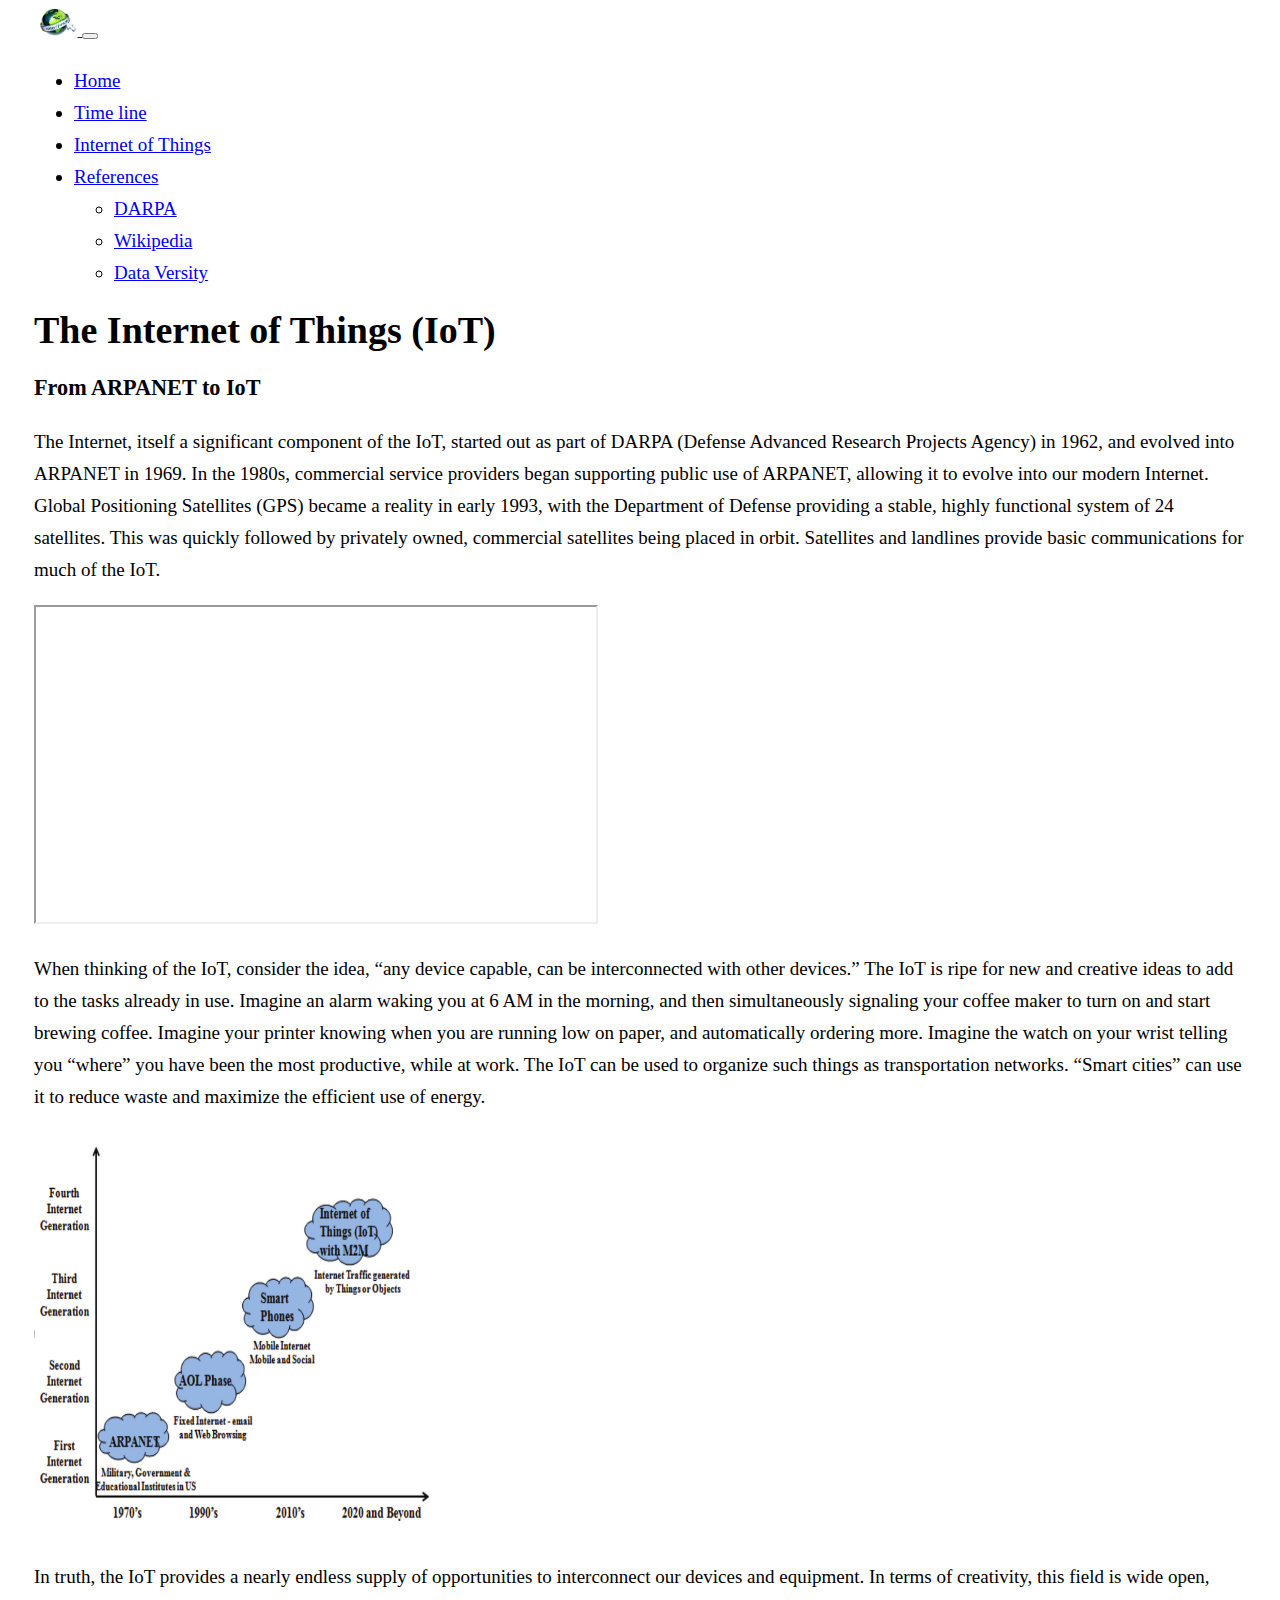
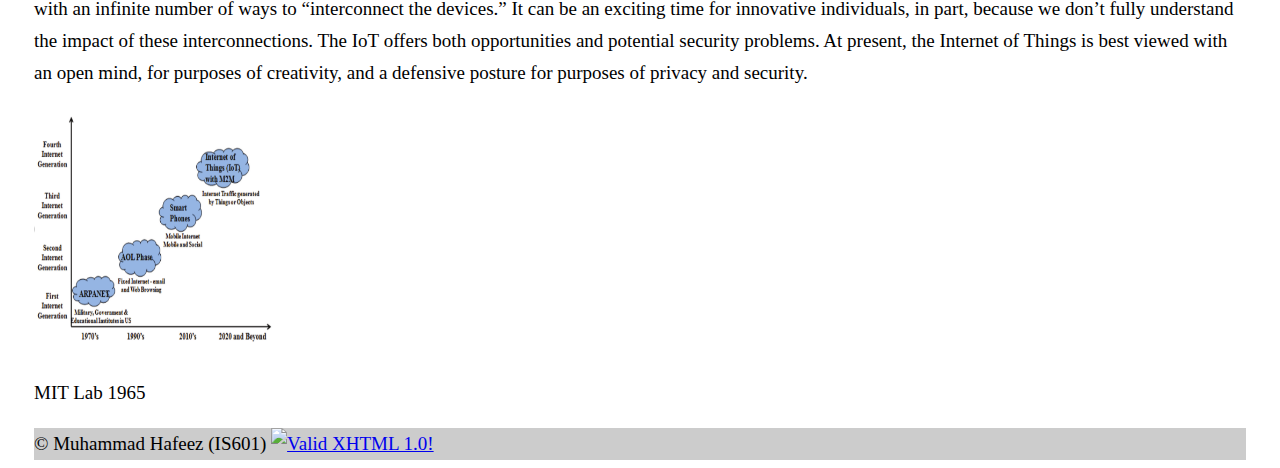
==== public_html/iot.html @ 94126bee "Add W3C Validator and readme" ====
<!doctype html>
<html lang="en">
<head>

    <!-- Required meta tags -->
    <meta charset="utf-8">
    <link rel="stylesheet" href="css/style.css">
    <meta name="viewport" content="width=device-width, initial-scale=1">

    <!-- Bootstrap CSS -->
    <link href="https://cdn.jsdelivr.net/npm/bootstrap@5.1.3/dist/css/bootstrap.min.css" rel="stylesheet"
          integrity="sha384-1BmE4kWBq78iYhFldvKuhfTAU6auU8tT94WrHftjDbrCEXSU1oBoqyl2QvZ6jIW3" crossorigin="anonymous">

    <title>The Internet of Things</title>
</head>
<body>
<div class="container">
    <div class="grw-font">
        <div class="row">
            <div class="col">

                <nav class="navbar navbar-expand-lg navbar-light bg-light">
                    <div class="container-fluid">
                        <a href="#" class="navbar-brand">
                            <img src="../public_html/images/logo.png" height="28" alt="Internet History">
                        </a>
                        <button class="navbar-toggler" type="button" data-bs-toggle="collapse"
                                data-bs-target="#navbarNavDropdown" aria-controls="navbarNavDropdown"
                                aria-expanded="false"
                                aria-label="Toggle navigation">
                            <span class="navbar-toggler-icon"></span>
                        </button>
                        <div class="collapse navbar-collapse" id="navbarNavDropdown">
                            <ul class="navbar-nav">

                                <li class="nav-item">
                                    <a class="nav-link" href="index.html">Home</a>
                                </li>
                                <li class="nav-item">
                                    <a class="nav-link" href="timeline.html">Time line</a>
                                </li>
                                <li class="nav-item">
                                    <a class="nav-link" href="iot.html">Internet of Things</a>
                                </li>
                                <li class="nav-item dropdown">
                                    <a class="nav-link dropdown-toggle" href="#" id="navbarDropdownMenuLink"
                                       role="button"
                                       data-bs-toggle="dropdown" aria-expanded="false">
                                        References
                                    </a>
                                    <ul class="dropdown-menu" aria-labelledby="navbarDropdownMenuLink">
                                        <li><a class="dropdown-item"
                                               href="https://www.darpa.mil/about-us/timeline/arpanet">DARPA</a></li>
                                        <li><a class="dropdown-item"
                                               href="https://en.wikipedia.org/wiki/History_of_the_Internet">Wikipedia</a>
                                        </li>
                                        <li><a class="dropdown-item"
                                               href="https://www.dataversity.net/brief-history-internet-things/#">Data
                                            Versity</a></li>
                                    </ul>
                                </li>
                            </ul>
                        </div>
                    </div>
                </nav>
            </div>
        </div>
        <div
                class="bg-image p-2 text-center shadow-1-strong rounded mb-2"
        >
            <h1 class="mb-3 h2">The Internet of Things (IoT)</h1>

        </div>
        <h3>From ARPANET to IoT</h3>

        <div class="row">
            <div class="col-9">
                <p>
                    The Internet, itself a significant component of the IoT, started out as part of DARPA (Defense
                    Advanced Research Projects Agency) in 1962, and evolved into ARPANET in 1969. In the 1980s,
                    commercial service providers began supporting public use of ARPANET, allowing it to evolve into our
                    modern Internet. Global Positioning Satellites (GPS) became a reality in early 1993, with the
                    Department of Defense providing a stable, highly functional system of 24 satellites. This was
                    quickly followed by privately owned, commercial satellites being placed in orbit. Satellites and
                    landlines provide basic communications for much of the IoT.
                </p>

                <div class="modal-body">
                    <div class="embed-responsive embed-responsive-16by9">
                        <iframe class="embed-responsive-item" width="560" height="315"
                                src="//youtube.com/embed/nGfE0G_imOA" allowfullscreen></iframe>
                    </div>
                </div>
                <p>
                    When thinking of the IoT, consider the idea, “any device capable, can be interconnected with other
                    devices.” The IoT is ripe for new and creative ideas to add to the tasks already in use. Imagine an
                    alarm waking you at 6 AM in the morning, and then simultaneously signaling your coffee maker to turn
                    on and start brewing coffee. Imagine your printer knowing when you are running low on paper, and
                    automatically ordering more. Imagine the watch on your wrist telling you “where” you have been the
                    most productive, while at work. The IoT can be used to organize such things as transportation
                    networks. “Smart cities” can use it to reduce waste and maximize the efficient use of energy.
                </p>

              <img width=400 height=400 src="images/iot.PNG" alt="index"/>
                <p>
                    In truth, the IoT provides a nearly endless supply of opportunities to interconnect our devices and
                    equipment. In terms of creativity, this field is wide open, with an infinite number of ways to
                    “interconnect the devices.” It can be an exciting time for innovative individuals, in part, because
                    we don’t fully understand the impact of these interconnections. The IoT offers both opportunities
                    and potential security problems. At present, the Internet of Things is best viewed with an open
                    mind, for purposes of creativity, and a defensive posture for purposes of privacy and security.
                </p>
            </div>
            <div class="col-3">
                <img width=240 height=240 src="images/iot.PNG" alt="index"/>
                <p> MIT Lab 1965
                </p>

            </div>
        </div>

        <footer class="text-center text-white">
            <!-- Grid container -->
            <div class="container p-4"></div>
            <!-- Grid container -->

            <!-- Copyright -->
            <div class="text-center p-3" style="background-color: rgba(0, 0, 0, 0.2);">
                © Muhammad Hafeez (IS601)
                <a href="http://validator.w3.org/check/referer"><img
                        src="http://www.w3.org/Icons/valid-html40.png"
                        alt="Valid XHTML 1.0!" height="25" width="60"/>
                </a>
            </div>
            <!-- Copyright -->
        </footer>

    </div>
</div>


<!-- Optional JavaScript; choose one of the two! -->

<!-- Option 1: Bootstrap Bundle with Popper -->
<script src="https://cdn.jsdelivr.net/npm/bootstrap@5.1.3/dist/js/bootstrap.bundle.min.js"
        integrity="sha384-ka7Sk0Gln4gmtz2MlQnikT1wXgYsOg+OMhuP+IlRH9sENBO0LRn5q+8nbTov4+1p"
        crossorigin="anonymous"></script>

<!-- Option 2: Separate Popper and Bootstrap JS -->
<!--
<script src="https://cdn.jsdelivr.net/npm/@popperjs/core@2.10.2/dist/umd/popper.min.js" integrity="sha384-7+zCNj/IqJ95wo16oMtfsKbZ9ccEh31eOz1HGyDuCQ6wgnyJNSYdrPa03rtR1zdB" crossorigin="anonymous"></script>
<script src="https://cdn.jsdelivr.net/npm/bootstrap@5.1.3/dist/js/bootstrap.min.js" integrity="sha384-QJHtvGhmr9XOIpI6YVutG+2QOK9T+ZnN4kzFN1RtK3zEFEIsxhlmWl5/YESvpZ13" crossorigin="anonymous"></script>
-->
</body>
</html>
---- public_html/css/style.css ----
.black {
    color: black;
}
.bold {
    font-weight: bold;
}
.grw-font {
    font-size: 19px;
    line-height: 32px;
    padding-left: 26px;
    padding-right: 26px;
 }
#banner img{
    width: 740px;
    height: 100px;
}

.border
{
    border: black;
}
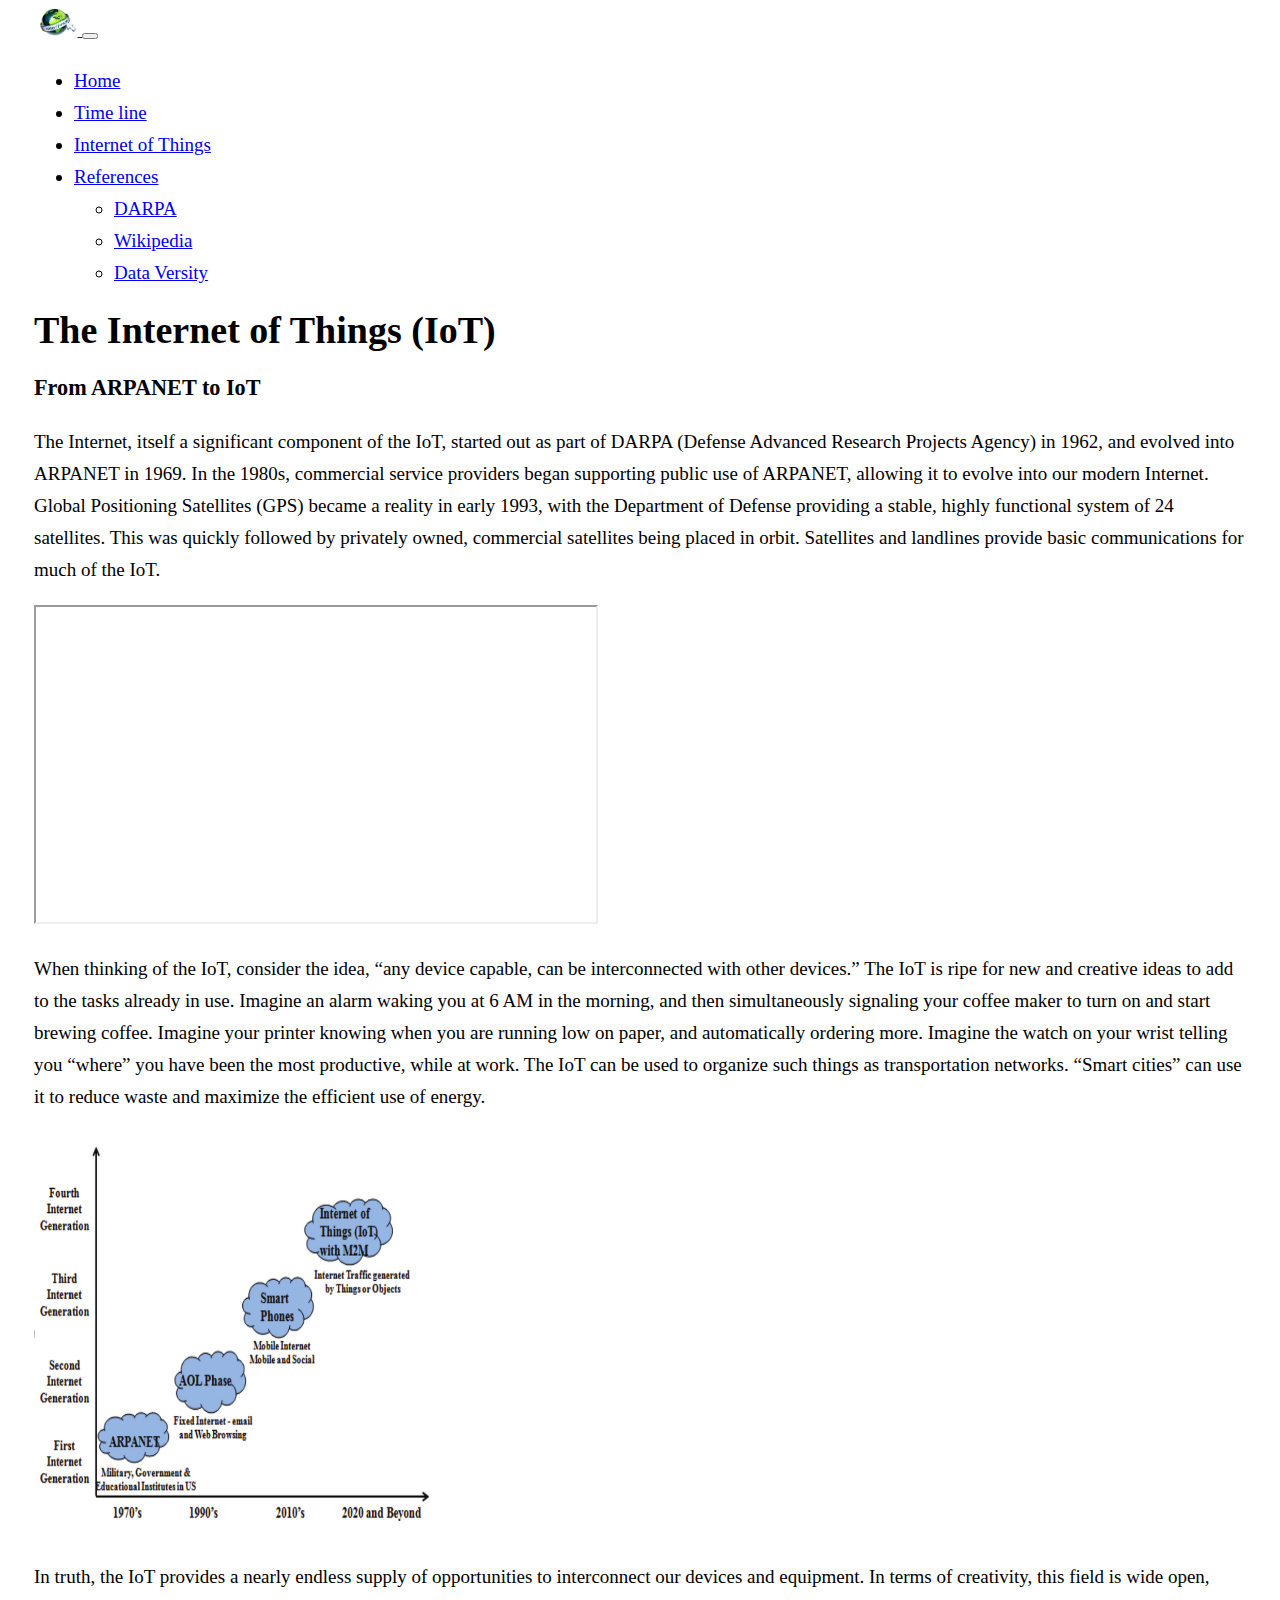
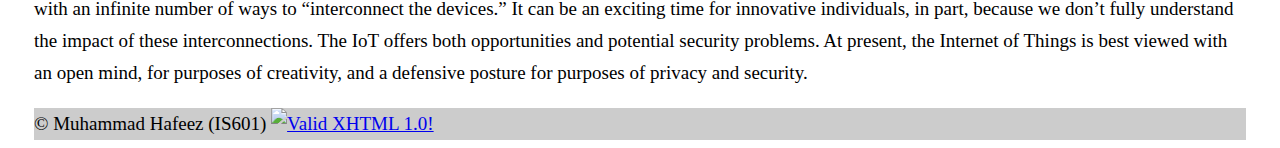
==== commit d596ae42: "fix logo link for Azure Cloud" ====
--- a/public_html/iot.html
+++ b/public_html/iot.html
@@ -22,7 +22,7 @@
                 <nav class="navbar navbar-expand-lg navbar-light bg-light">
                     <div class="container-fluid">
                         <a href="#" class="navbar-brand">
-                            <img src="../public_html/images/logo.png" height="28" alt="Internet History">
+                            <img src="images/logo.png" height="28" alt="Internet History">
                         </a>
                         <button class="navbar-toggler" type="button" data-bs-toggle="collapse"
                                 data-bs-target="#navbarNavDropdown" aria-controls="navbarNavDropdown"
@@ -74,7 +74,7 @@
         <h3>From ARPANET to IoT</h3>
 
         <div class="row">
-            <div class="col-9">
+            <div>
                 <p>
                     The Internet, itself a significant component of the IoT, started out as part of DARPA (Defense
                     Advanced Research Projects Agency) in 1962, and evolved into ARPANET in 1969. In the 1980s,
@@ -110,12 +110,6 @@
                     and potential security problems. At present, the Internet of Things is best viewed with an open
                     mind, for purposes of creativity, and a defensive posture for purposes of privacy and security.
                 </p>
-            </div>
-            <div class="col-3">
-                <img width=240 height=240 src="images/iot.PNG" alt="index"/>
-                <p> MIT Lab 1965
-                </p>
-
             </div>
         </div>
 
